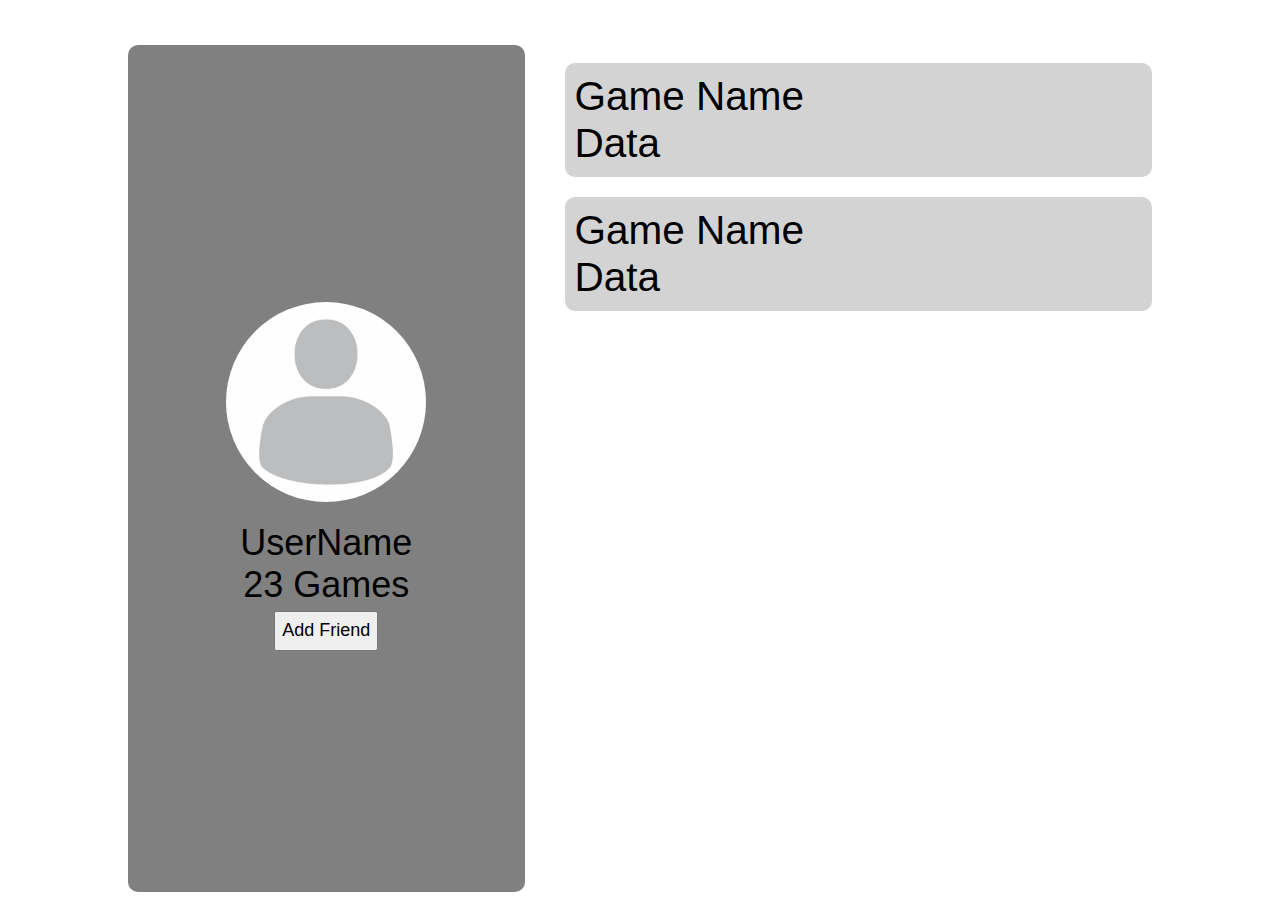
==== profile.html @ 49d51f43 "Initial Commit" ====
<html>
	<head>
		<title>My Steam List - Profile</title>
		<link rel="stylesheet" href="assets/msl.css">
	</head>
	<body style="display:flex; margin-left: 10vw; margin-right: 10vw; margin-top: 5vh;">
		<div id="info-panel">
			<img id="profile-picture" src="assets/profile_612x612.jpg" alt="Profile picture">
			<span id="username-value">UserName</span>
			<span id="total-games-text"><span id="total-games-value">23</span> Games</span>
			<input type="button" id="add-friend-button" onclick="" value="Add Friend">
		</div>
		<div id="game-list-container">
			<ul id="game-list">
				<li class="game-container">
					<span class="game-name">Game Name</span><br/>
					<span class="other-data">Data</span>
				</li>
				<li class="game-container">
					<span class="game-name">Game Name</span><br/>
					<span class="other-data">Data</span>
				</li>
			</ul>
		</div>
	</body>
</html>
---- assets/msl.css ----
/* Literal Definitions */
html * {
	font-size: 1.5em;
	font-family: Arial !important;
}

form {
	display: flex;
	flex-direction: column;
}

input[type=button], 
input[type=submit] {
	width: auto;
	height: 40px;
	font-size: .5em;
}

input[type=text],
input[type=password] {
	height: 40px;
	font-size: .5em;
}

input {
	margin-top: 5px;
	margin-bottom: 5px;
}

/* Class Definitions */
.centered-container {
	display: grid;
	align-items: center;
	justify-content: center;
}

.form-buttons {
	display: flex;
}

.form-buttons input {
	width: 50%;
	font-size: .3em;
}

.form-buttons input[type=button] {
	margin-right: 10px;
}

.game-container {
	background-color: lightgray;
	border-radius: 10px;
	padding: 10px;
	margin-bottom: 20px;
}

/* ID Definitions */
#info-panel {
	display: flex;
	flex-direction: column;
	justify-content: center;
	align-items: center;

	width: 30vw;
	min-width: 300px;
	background-color: gray;
	border-radius: 10px;
	padding: 10px;
}

#info-panel span {
	font-size: 1em;
}

#profile-picture {
	width: 200px;
	height: auto;
	border-radius: 50%;
	margin: 20px;
}

#game-list-container {
	width: 50vw;
	font-size: .5em;
}

#game-list {
	list-style-type:none;
}
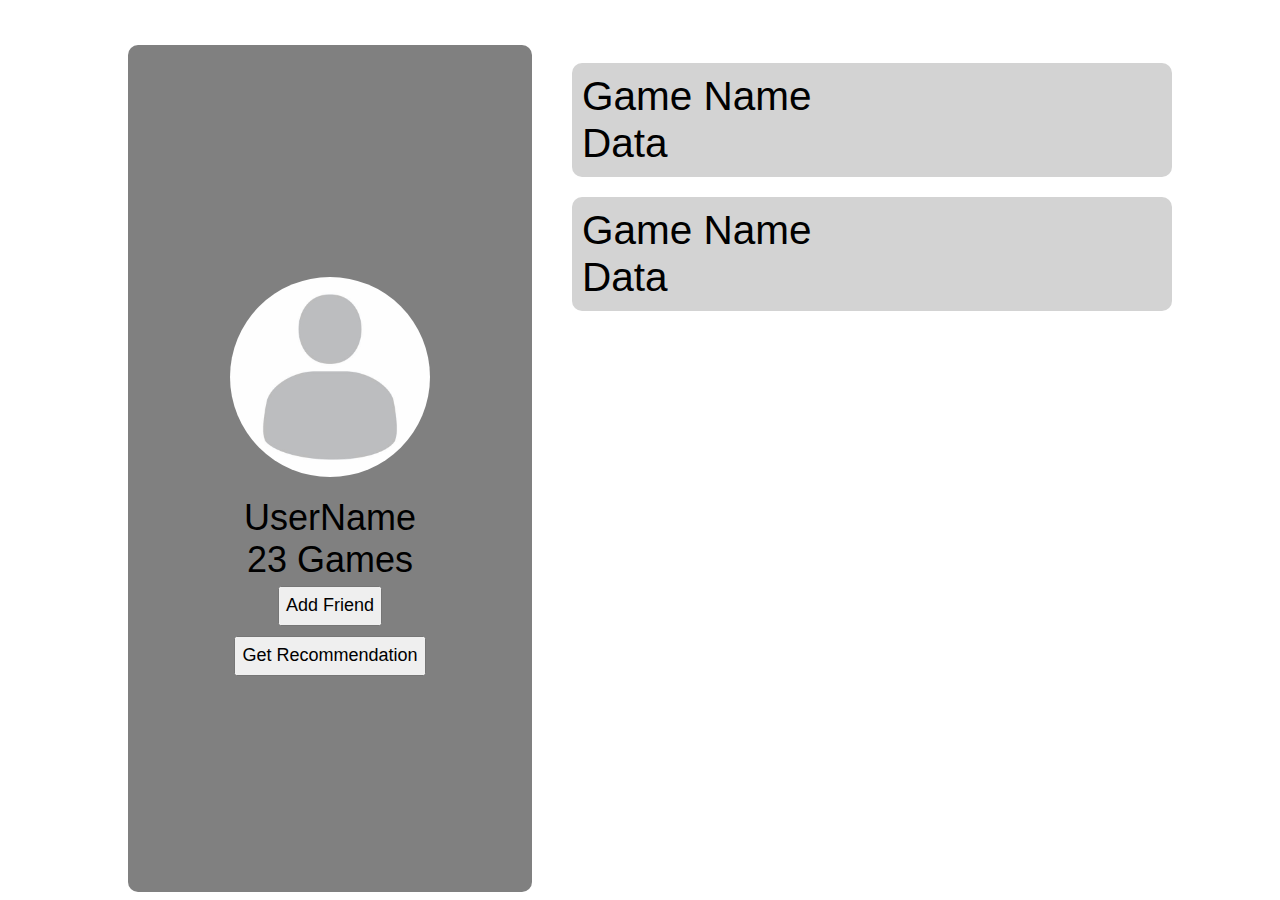
==== commit a9e00564: "Added page for recommendations" ====
--- a/profile.html
+++ b/profile.html
@@ -3,12 +3,13 @@
 		<title>My Steam List - Profile</title>
 		<link rel="stylesheet" href="assets/msl.css">
 	</head>
-	<body style="display:flex; margin-left: 10vw; margin-right: 10vw; margin-top: 5vh;">
+	<body style="display:flex; margin-left: 10vw; margin-right: 10vh; margin-top: 5vh;">
 		<div id="info-panel">
 			<img id="profile-picture" src="assets/profile_612x612.jpg" alt="Profile picture">
 			<span id="username-value">UserName</span>
 			<span id="total-games-text"><span id="total-games-value">23</span> Games</span>
 			<input type="button" id="add-friend-button" onclick="" value="Add Friend">
+			<input type="button" id="get-recommendation-button" onclick="javascript:location.href='recommend.html'" value="Get Recommendation">
 		</div>
 		<div id="game-list-container">
 			<ul id="game-list">
--- a/assets/msl.css
+++ b/assets/msl.css
@@ -86,4 +86,15 @@
 
 #game-list {
 	list-style-type:none;
+}
+
+#game-recommend-container {
+	width: min(100vh, 100vw);
+	min-width: 200px;
+	background-color: lightgray;
+	border-radius: 5px;
+}
+
+#new-recommend-button {
+	margin-right: 30px;
 }